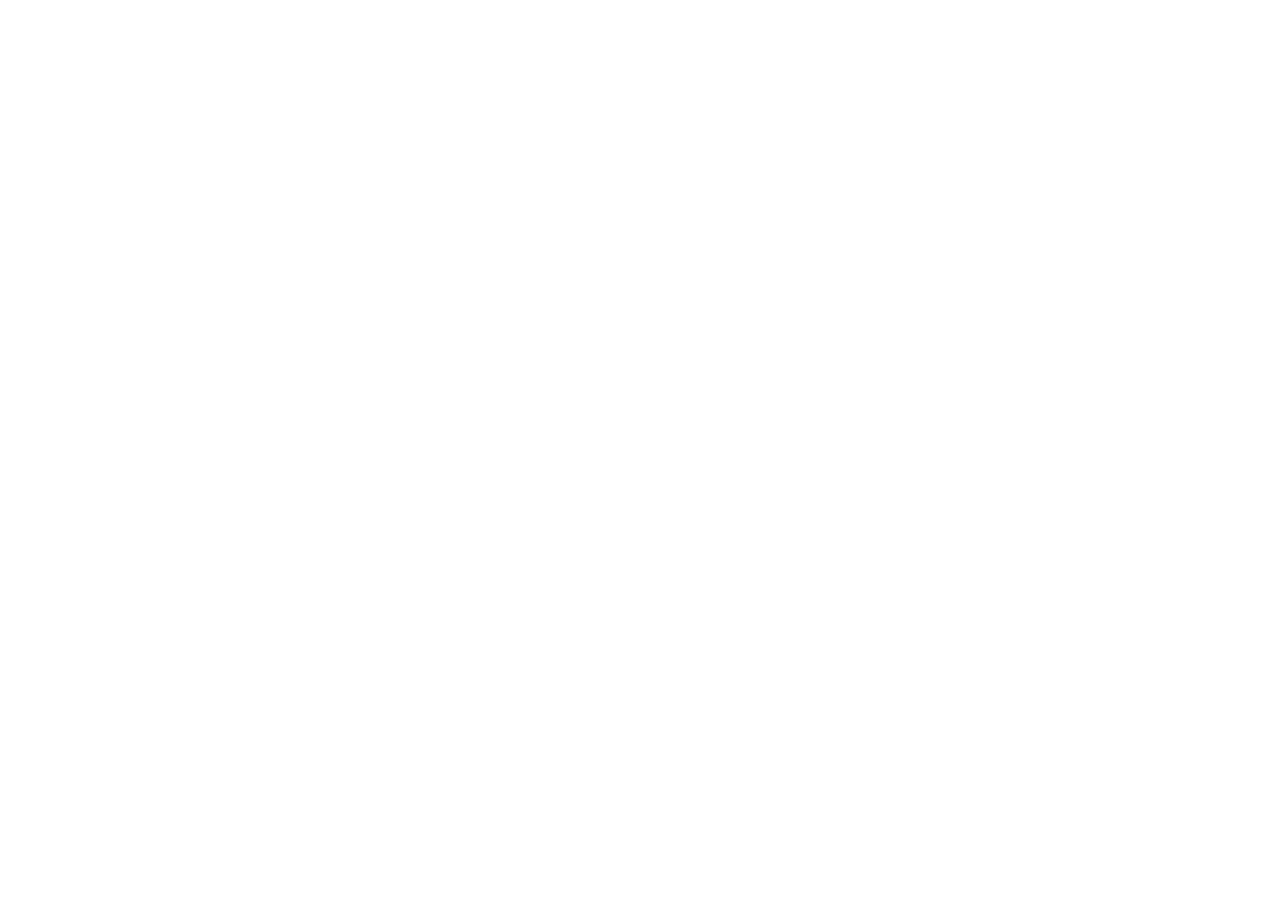
==== contact.html @ a7d88df5 "CSS Reset and Markup Template" ====
<!DOCTYPE html>

<html lang="en">

<head>
	<meta charset="UTF-8">
	<title>Andy Bayles - Contact - Bootstrap</title>
	<link rel="stylesheet" type="text/css" href="assets/css/meyer_reset.css">
	<!--<link rel="stylesheet" type="text/css" href="assets/css/styles.css">-->
</head>

<body>

	<header>

		<!--
		<div>
			<div class="name">
				<h1>Andy Bayles</h1>
			</div>
			<nav>
				<ul>
					<li><a href="index.html">About</a></li>
					<li><a href="contact.html">Contact</a></li>
					<li class="last"><a href="portfolio.html">Portfolio</a></li>
				</ul>
			</nav>
		</div>
		-->

	</header>


	<section class="main" id="contact-me">

		<!--
		<h2>Contact Me</h2>
		<hr>
		<form action="" method="get">
			<p>Name</p>
			<input type="" name="">
			<p>Email</p>
			<input type="" name="">
			<p>Message</p>
			<textarea name="comments" id="comments" cols="" rows="" class="" placeholder=""></textarea>
			<button type="button">Submit</button>
		</form>
		-->

	</section>


	<footer>

		<!--<p>Copyright &copy;</p>-->

	</footer>

	<!--<script src="assets/js/jquery-3.3.1.min.js"></script>-->	
	<!--<script src="assets/js/custom.js"></script>-->

</body>

</html>
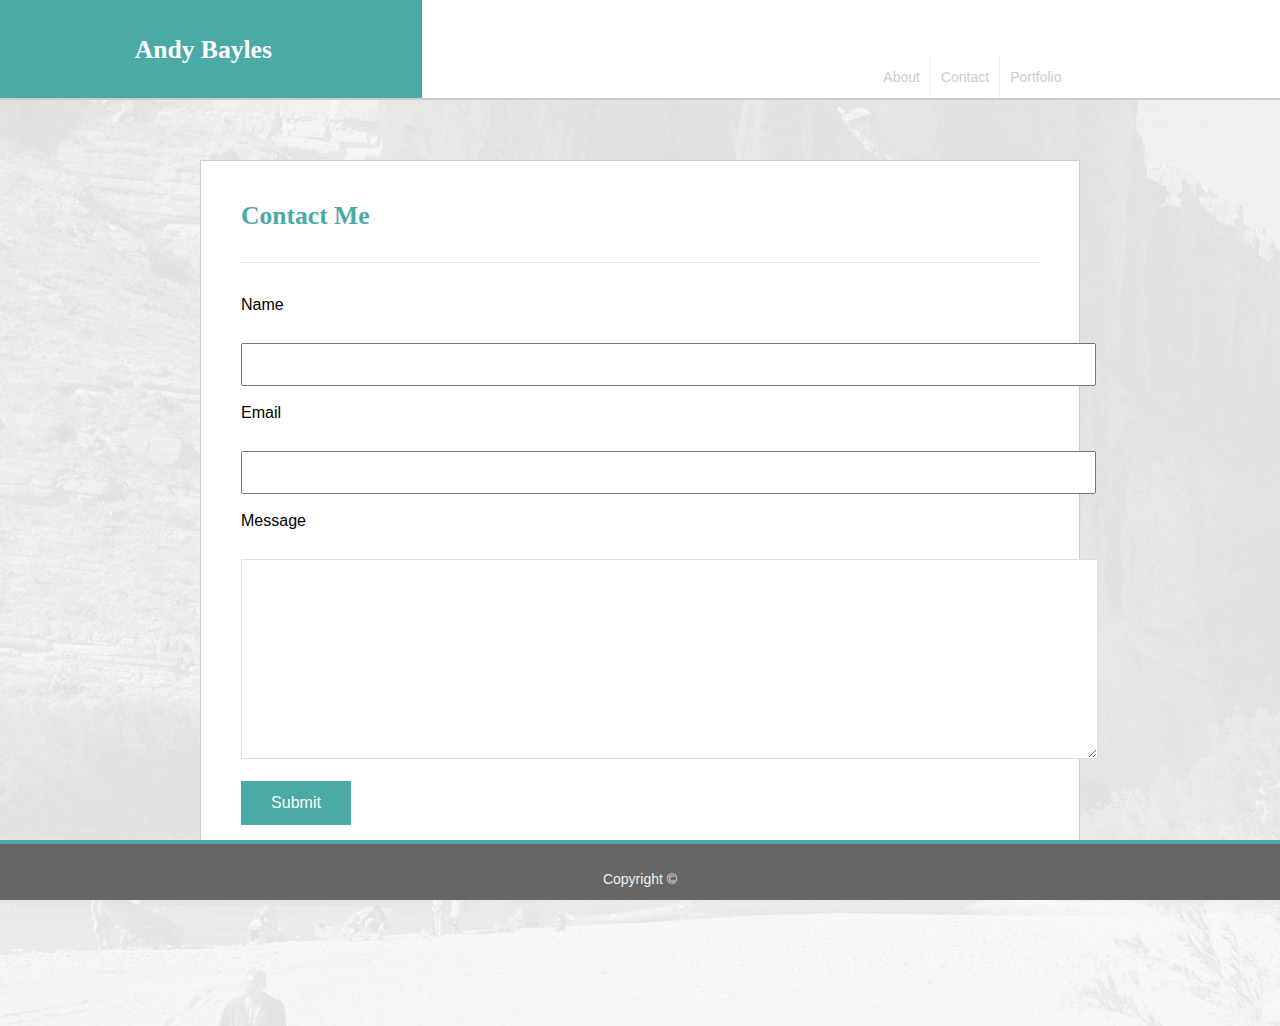
==== commit 1df365d9: "Content, Styling, and Initial navbar edits" ====
--- a/contact.html
+++ b/contact.html
@@ -4,36 +4,36 @@
 
 <head>
 	<meta charset="UTF-8">
+	<meta name="viewport" content="width=device-width, initial-scale=1, shrink-to-fit=no">
 	<title>Andy Bayles - Contact - Bootstrap</title>
-	<link rel="stylesheet" type="text/css" href="assets/css/meyer_reset.css">
-	<!--<link rel="stylesheet" type="text/css" href="assets/css/styles.css">-->
+	<link rel="stylesheet" href="https://stackpath.bootstrapcdn.com/bootstrap/4.3.1/css/bootstrap.min.css" integrity="sha384-ggOyR0iXCbMQv3Xipma34MD+dH/1fQ784/j6cY/iJTQUOhcWr7x9JvoRxT2MZw1T" crossorigin="anonymous">
+<script src="https://stackpath.bootstrapcdn.com/bootstrap/4.3.1/js/bootstrap.min.js" integrity="sha384-JjSmVgyd0p3pXB1rRibZUAYoIIy6OrQ6VrjIEaFf/nJGzIxFDsf4x0xIM+B07jRM" crossorigin="anonymous"></script>
+	<link rel="stylesheet" type="text/css" href="assets/css/styles.css">
 </head>
 
 <body>
 
-	<header>
+	<header class="container-fluid">
 
-		<!--
-		<div>
-			<div class="name">
+		<div class="row">
+			<div class="col-4 name">
 				<h1>Andy Bayles</h1>
 			</div>
-			<nav>
+			<div class="col-4"></div>
+			<nav class="col-4">
 				<ul>
 					<li><a href="index.html">About</a></li>
 					<li><a href="contact.html">Contact</a></li>
-					<li class="last"><a href="portfolio.html">Portfolio</a></li>
+					<li><a href="portfolio.html">Portfolio</a></li>
 				</ul>
 			</nav>
 		</div>
-		-->
 
 	</header>
 
 
-	<section class="main" id="contact-me">
+	<section class="container main" id="contact-me">
 
-		<!--
 		<h2>Contact Me</h2>
 		<hr>
 		<form action="" method="get">
@@ -45,19 +45,18 @@
 			<textarea name="comments" id="comments" cols="" rows="" class="" placeholder=""></textarea>
 			<button type="button">Submit</button>
 		</form>
-		-->
 
 	</section>
 
 
-	<footer>
+	<footer class="container-fluid">
 
-		<!--<p>Copyright &copy;</p>-->
+		<p>Copyright &copy;</p>
 
 	</footer>
 
-	<!--<script src="assets/js/jquery-3.3.1.min.js"></script>-->	
-	<!--<script src="assets/js/custom.js"></script>-->
+	<script src="https://code.jquery.com/jquery-3.3.1.slim.min.js" integrity="sha384-q8i/X+965DzO0rT7abK41JStQIAqVgRVzpbzo5smXKp4YfRvH+8abtTE1Pi6jizo" crossorigin="anonymous"></script>
+	<script src="https://cdnjs.cloudflare.com/ajax/libs/popper.js/1.14.7/umd/popper.min.js" integrity="sha384-UO2eT0CpHqdSJQ6hJty5KVphtPhzWj9WO1clHTMGa3JDZwrnQq4sF86dIHNDz0W1" crossorigin="anonymous"></script>
 
 </body>
 
--- a/assets/css/styles.css
+++ b/assets/css/styles.css
@@ -0,0 +1,213 @@
+body {
+	background-color: #eeeeee;
+	background-image: url(../images/bg_mountains.jpg);
+	position: relative;
+}
+
+.container-fluid {
+    padding: 0px;
+    margin: 0px;
+}
+
+header {
+	background-color: #ffffff;
+    height: 100px;
+    margin-top: 0px;
+    position: fixed;
+    top: 0;
+    width: 100%;
+    border-bottom: 2px solid #cccccc;
+    z-index: 10000;
+}
+
+header > div {
+	height: 100%;
+	/*margin: 0px auto 0px auto;*/
+	/*width: 960px;*/
+}
+
+header div.name {
+	display: block;
+    height: 100%;
+    float: left;
+    background-color: #4aaaa5;
+    /*width: 240px;*/
+}
+
+header h1 {
+	color: #ffffff;
+    text-align: center;
+    margin-top: 35px;
+    font-family: 'Georgia', Times, Times New Roman, serif;
+    font-weight: bold;
+    font-size: 1.6em;
+}
+
+header nav {
+	display: flex;
+    float: right;
+    height: 100px;
+    margin-bottom: 0px;
+}
+
+header ul {
+	align-self: flex-end;
+    margin-bottom: 2px;
+    padding: 0px;
+}
+
+header li {
+	display: block;
+    text-align: center;
+    border-right: 1px solid #eeeeee;
+    float: left;
+    padding: 0 5px;
+}
+
+header li:last-child {
+	border: 0px;
+}
+
+header li a {
+	display: inline-block;
+    font-family: 'Arial', 'Helvetica Neue', Helvetica, sans-serif;
+    font-size: 14px;
+    text-decoration: none;
+    color: #cccccc;
+    /*width: 70px;*/
+    padding: 10px 5px;
+}
+
+header li a:hover {
+    color: #777777;
+    text-decoration: none;
+}
+
+section.main {
+	margin-top: 160px;
+	margin-bottom: 160px;
+    width: 880px;
+    margin-left: auto;
+    margin-right: auto;
+    background-color: #ffffff;
+    border: 1px solid #cccccc;
+    padding: 40px;
+}
+
+section.main h2 {
+	color: #4aaaa5;
+	font-family: 'Georgia', Times, Times New Roman, serif;
+    font-weight: bold;
+    font-size: 1.6em;
+    margin-bottom: 30px;
+}
+
+section.main hr {
+	margin-bottom: 30px;
+}
+
+section#about-me img {
+	float: left;
+	padding: 0px 30px 0px 0px;
+	width: 240px;
+	height: 240px;
+}
+
+section#about-me p {
+	font-family: 'Arial', 'Helvetica Neue', Helvetica, sans-serif;
+    color: #cccccc;
+    padding-bottom: 20px;
+    line-height: 30px;
+}
+
+section#contact-me p {
+	font-family: 'Arial', 'Helvetica Neue', Helvetica, sans-serif;
+    color: #000000;
+    padding-bottom: 10px;
+}
+
+input:focus,
+select:focus,
+textarea:focus,
+button:focus {
+    outline: none;
+}
+
+section#contact-me input {
+	margin-bottom: 15px;
+    padding: 10px;
+    font-size: 0.8rem;
+    width: 855px;
+}
+
+section#contact-me textarea {
+	border: 1px solid #dddddd;
+    width: 857px;
+    margin-bottom: 15px;
+    height: 200px;
+    font-size: 0.8rem;
+    padding: 10px;
+}
+
+section#contact-me button {
+	color: #ffffff;
+    border: 0px;
+    padding: 10px;
+    margin: 0px;
+    display: block;
+    background-color: #4aaaa5;
+    font-size: 1rem;
+    width: 110px;
+}
+
+section#portfolio > div {
+	float: left;
+	width: 320px;
+    height: 260px;
+    padding: 20px 20px 20px 0px;
+}
+
+section#portfolio img {
+	width: 320px;
+    height: 260px;
+    position: absolute;
+}
+
+section#portfolio > div p {
+	width: 320px;
+    height: 40px;
+    margin-top: 160px;
+    font-size: 1.4rem;
+    color: #ffffff;
+    display: block;
+    background-color: #4aaaa5;
+    text-align: center;
+    padding: 25px 0px 10px 0px;
+    position: absolute;
+}
+
+footer {
+	background-color: #666666;
+    display: flex;
+    height: 60px;
+    position: fixed;
+    left: 0;
+    right: 0;
+    bottom: 0;
+    border-top: 4px solid #4aaaa5;
+    z-index: 10000;
+}
+
+footer p {
+	margin: 0 auto 10px auto;
+    font-family: 'Arial', 'Helvetica Neue', Helvetica, sans-serif;
+    font-size: 14px;
+    color: #eeeeee;
+    align-self: flex-end;
+}
+
+.clearfix::after {
+	content: "";
+	display: block;
+	clear: both;
+}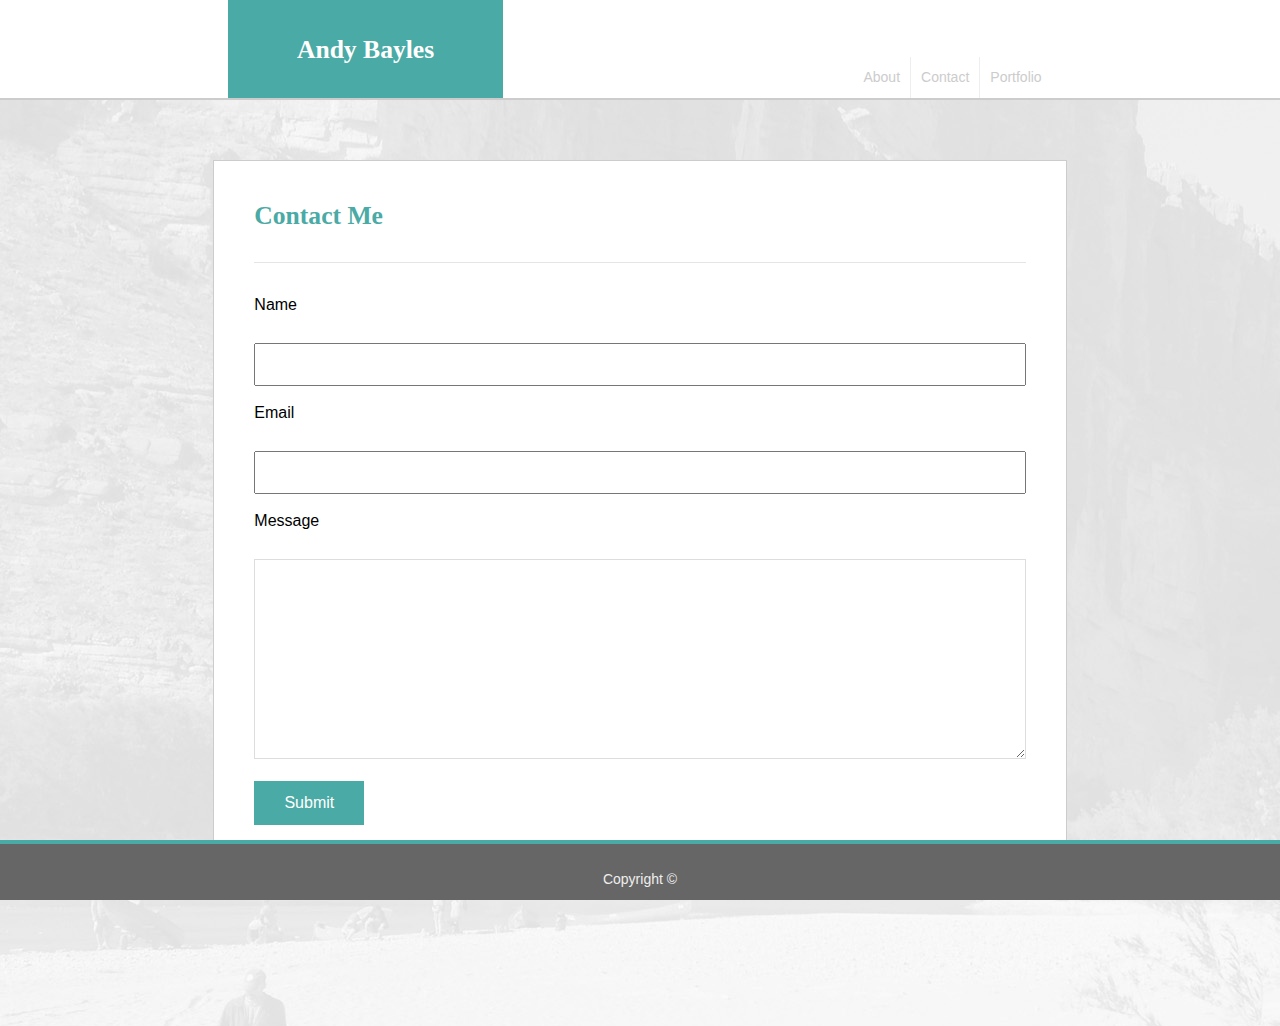
==== commit 1e739b3e: "Bootstrap related updates" ====
--- a/contact.html
+++ b/contact.html
@@ -15,12 +15,12 @@
 
 	<header class="container-fluid">
 
-		<div class="row">
-			<div class="col-4 name">
+		<div class="col-lg-8 col-md-10 mx-auto">
+			<div class="col-5-xs col-4 name">
 				<h1>Andy Bayles</h1>
 			</div>
-			<div class="col-4"></div>
-			<nav class="col-4">
+			<div class="col-2-xs col-3"></div>
+			<nav class="col-5">
 				<ul>
 					<li><a href="index.html">About</a></li>
 					<li><a href="contact.html">Contact</a></li>
@@ -32,22 +32,24 @@
 	</header>
 
 
-	<section class="container main" id="contact-me">
+	<div class="container-fluid">
+		<section class="col-lg-8 col-md-10 mx-auto main" id="contact-me">
 
-		<h2>Contact Me</h2>
-		<hr>
-		<form action="" method="get">
-			<p>Name</p>
-			<input type="" name="">
-			<p>Email</p>
-			<input type="" name="">
-			<p>Message</p>
-			<textarea name="comments" id="comments" cols="" rows="" class="" placeholder=""></textarea>
-			<button type="button">Submit</button>
-		</form>
+			<h2>Contact Me</h2>
+			<hr>
+			<form action="" method="get">
+				<p>Name</p>
+				<input type="" name="">
+				<p>Email</p>
+				<input type="" name="">
+				<p>Message</p>
+				<textarea name="comments" id="comments" cols="" rows="" class="" placeholder=""></textarea>
+				<button type="button">Submit</button>
+			</form>
 
-	</section>
-
+		</section>
+	</div>
+	
 
 	<footer class="container-fluid">
 
--- a/assets/css/styles.css
+++ b/assets/css/styles.css
@@ -52,8 +52,12 @@
 
 header ul {
 	align-self: flex-end;
+    /*margin-bottom: 2px;*/
+    padding: 0px;
+    position: absolute;
+    right: 0px;
+    bottom: 0px;
     margin-bottom: 2px;
-    padding: 0px;
 }
 
 header li {
@@ -86,7 +90,7 @@
 section.main {
 	margin-top: 160px;
 	margin-bottom: 160px;
-    width: 880px;
+    /*width: 880px;*/
     margin-left: auto;
     margin-right: auto;
     background-color: #ffffff;
@@ -137,12 +141,12 @@
 	margin-bottom: 15px;
     padding: 10px;
     font-size: 0.8rem;
-    width: 855px;
+    width: 100%;
 }
 
 section#contact-me textarea {
 	border: 1px solid #dddddd;
-    width: 857px;
+    width: 100%;
     margin-bottom: 15px;
     height: 200px;
     font-size: 0.8rem;
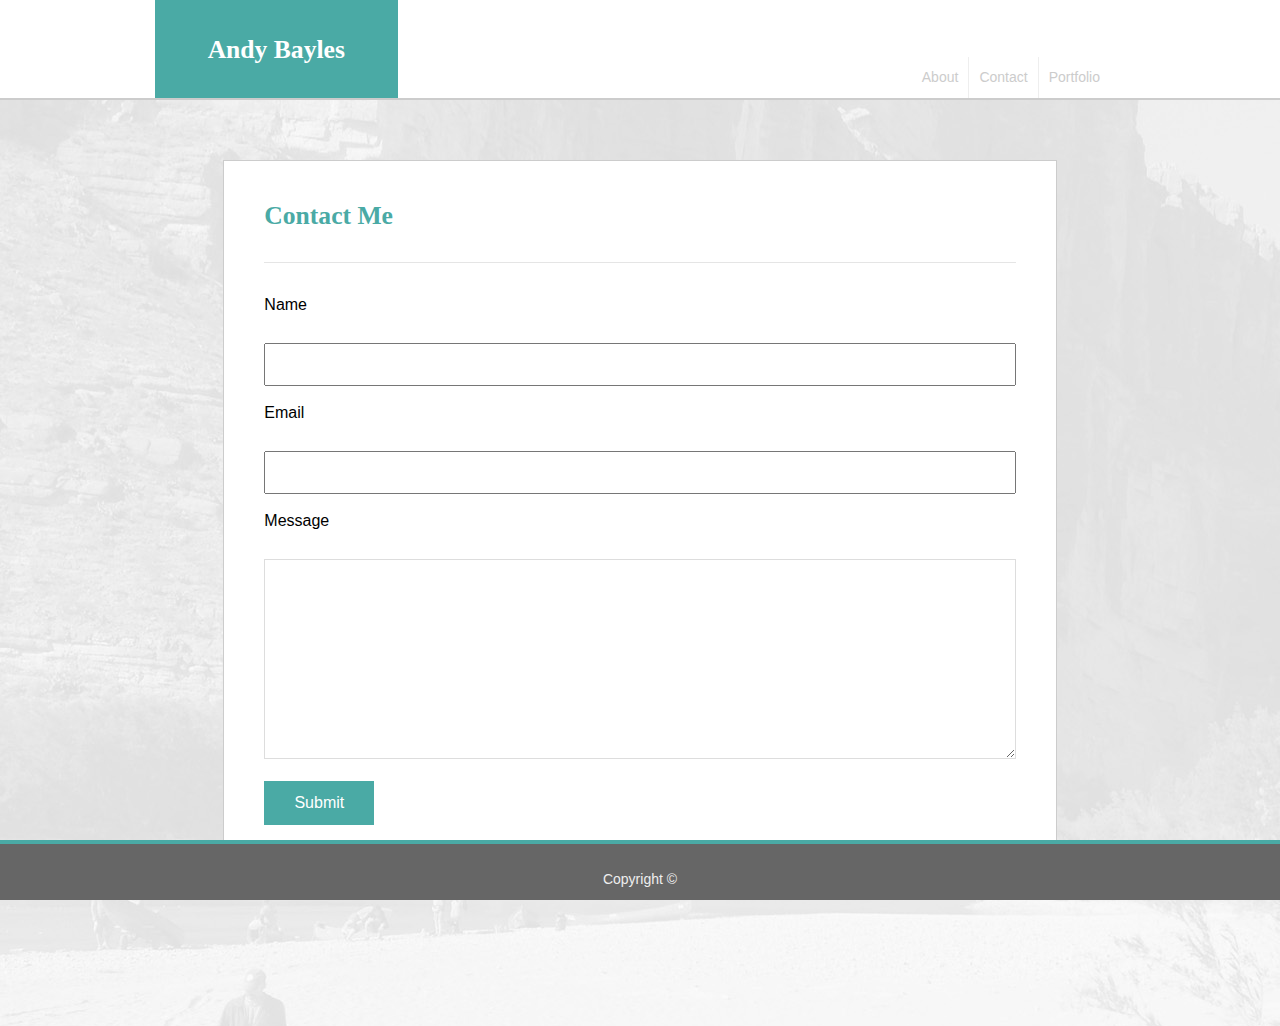
==== commit 75f8abf2: "Header - Bootstrap subrows" ====
--- a/contact.html
+++ b/contact.html
@@ -7,26 +7,30 @@
 	<meta name="viewport" content="width=device-width, initial-scale=1, shrink-to-fit=no">
 	<title>Andy Bayles - Contact - Bootstrap</title>
 	<link rel="stylesheet" href="https://stackpath.bootstrapcdn.com/bootstrap/4.3.1/css/bootstrap.min.css" integrity="sha384-ggOyR0iXCbMQv3Xipma34MD+dH/1fQ784/j6cY/iJTQUOhcWr7x9JvoRxT2MZw1T" crossorigin="anonymous">
-<script src="https://stackpath.bootstrapcdn.com/bootstrap/4.3.1/js/bootstrap.min.js" integrity="sha384-JjSmVgyd0p3pXB1rRibZUAYoIIy6OrQ6VrjIEaFf/nJGzIxFDsf4x0xIM+B07jRM" crossorigin="anonymous"></script>
+	<script src="https://stackpath.bootstrapcdn.com/bootstrap/4.3.1/js/bootstrap.min.js" integrity="sha384-JjSmVgyd0p3pXB1rRibZUAYoIIy6OrQ6VrjIEaFf/nJGzIxFDsf4x0xIM+B07jRM" crossorigin="anonymous"></script>
 	<link rel="stylesheet" type="text/css" href="assets/css/styles.css">
 </head>
 
 <body>
 
-	<header class="container-fluid">
+	<header>
 
-		<div class="col-lg-8 col-md-10 mx-auto">
-			<div class="col-5-xs col-4 name">
-				<h1>Andy Bayles</h1>
+		<div class="container mx-auto">
+			<div class="row">
+				<div class="col-4 col-md-3 name">
+					<h1>Andy Bayles</h1>
+				</div>
+				<div class="col-2 col-md-4"></div>
+				<div class="col-6 col-md-5">
+					<nav>
+						<ul>
+							<li><a href="index.html">About</a></li>
+							<li><a href="contact.html">Contact</a></li>
+							<li><a href="portfolio.html">Portfolio</a></li>
+						</ul>
+					</nav>
+				</div>
 			</div>
-			<div class="col-2-xs col-3"></div>
-			<nav class="col-5">
-				<ul>
-					<li><a href="index.html">About</a></li>
-					<li><a href="contact.html">Contact</a></li>
-					<li><a href="portfolio.html">Portfolio</a></li>
-				</ul>
-			</nav>
 		</div>
 
 	</header>
@@ -49,7 +53,7 @@
 
 		</section>
 	</div>
-	
+
 
 	<footer class="container-fluid">
 
--- a/assets/css/styles.css
+++ b/assets/css/styles.css
@@ -4,10 +4,16 @@
 	position: relative;
 }
 
+.container{
+    max-width: 970px;
+}
+
+/*
 .container-fluid {
     padding: 0px;
     margin: 0px;
 }
+*/
 
 header {
 	background-color: #ffffff;
@@ -22,16 +28,12 @@
 
 header > div {
 	height: 100%;
-	/*margin: 0px auto 0px auto;*/
-	/*width: 960px;*/
 }
 
 header div.name {
 	display: block;
-    height: 100%;
-    float: left;
     background-color: #4aaaa5;
-    /*width: 240px;*/
+    margin-bottom: 2px;
 }
 
 header h1 {
@@ -52,11 +54,6 @@
 
 header ul {
 	align-self: flex-end;
-    /*margin-bottom: 2px;*/
-    padding: 0px;
-    position: absolute;
-    right: 0px;
-    bottom: 0px;
     margin-bottom: 2px;
 }
 
@@ -78,7 +75,6 @@
     font-size: 14px;
     text-decoration: none;
     color: #cccccc;
-    /*width: 70px;*/
     padding: 10px 5px;
 }
 
@@ -90,7 +86,6 @@
 section.main {
 	margin-top: 160px;
 	margin-bottom: 160px;
-    /*width: 880px;*/
     margin-left: auto;
     margin-right: auto;
     background-color: #ffffff;
@@ -113,7 +108,6 @@
 section#about-me img {
 	float: left;
 	padding: 0px 30px 0px 0px;
-	width: 240px;
 	height: 240px;
 }
 
@@ -128,13 +122,6 @@
 	font-family: 'Arial', 'Helvetica Neue', Helvetica, sans-serif;
     color: #000000;
     padding-bottom: 10px;
-}
-
-input:focus,
-select:focus,
-textarea:focus,
-button:focus {
-    outline: none;
 }
 
 section#contact-me input {
@@ -172,9 +159,7 @@
 }
 
 section#portfolio img {
-	width: 320px;
     height: 260px;
-    position: absolute;
 }
 
 section#portfolio > div p {
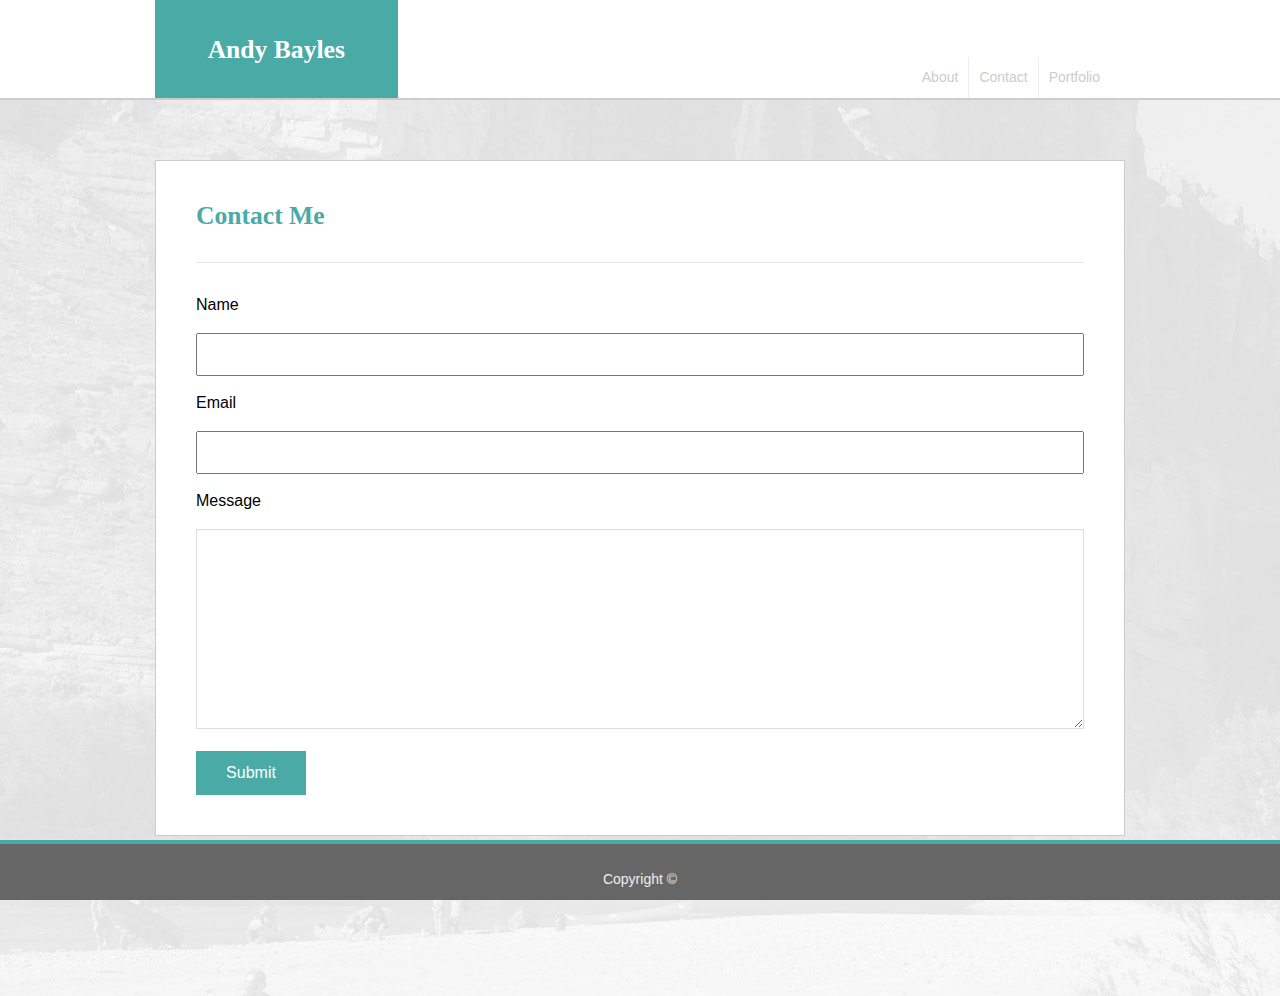
==== commit aee74f8f: "Bootstrap Application to Page Content" ====
--- a/contact.html
+++ b/contact.html
@@ -36,23 +36,30 @@
 	</header>
 
 
-	<div class="container-fluid">
-		<section class="col-lg-8 col-md-10 mx-auto main" id="contact-me">
+	<section class="container mx-auto main" id="contact-me">
 
-			<h2>Contact Me</h2>
-			<hr>
-			<form action="" method="get">
-				<p>Name</p>
-				<input type="" name="">
-				<p>Email</p>
-				<input type="" name="">
-				<p>Message</p>
-				<textarea name="comments" id="comments" cols="" rows="" class="" placeholder=""></textarea>
-				<button type="button">Submit</button>
-			</form>
+		<div class="row">
+			<div class="col-12">
+				<h2>Contact Me</h2>
+				<hr>
+			</div>
+		</div>
 
-		</section>
-	</div>
+		<div class="row">
+			<div class="col-12">
+				<form action="" method="get">
+					<p>Name</p>
+					<input type="" name="">
+					<p>Email</p>
+					<input type="" name="">
+					<p>Message</p>
+					<textarea name="comments" id="comments" cols="" rows="" class="" placeholder=""></textarea>
+					<button type="button">Submit</button>
+				</form>
+			</div>
+		</div>
+
+	</section>
 
 
 	<footer class="container-fluid">
--- a/assets/css/styles.css
+++ b/assets/css/styles.css
@@ -106,9 +106,9 @@
 }
 
 section#about-me img {
-	float: left;
-	padding: 0px 30px 0px 0px;
-	height: 240px;
+	/*float: left;*/
+	/*padding: 0px 30px 0px 0px;*/
+	/*height: 240px;*/
 }
 
 section#about-me p {
@@ -121,7 +121,7 @@
 section#contact-me p {
 	font-family: 'Arial', 'Helvetica Neue', Helvetica, sans-serif;
     color: #000000;
-    padding-bottom: 10px;
+    /*padding-bottom: 10px;*/
 }
 
 section#contact-me input {
@@ -152,27 +152,30 @@
 }
 
 section#portfolio > div {
-	float: left;
-	width: 320px;
+	/*float: left;*/
+	/*width: 320px;*/
+    /*height: 260px;*/
+    /*padding: 20px 20px 20px 0px;*/
+}
+
+section#portfolio img {
+    /*float: left;*/
+    width: 100%;
     height: 260px;
-    padding: 20px 20px 20px 0px;
-}
-
-section#portfolio img {
-    height: 260px;
+    margin-bottom: 30px;
 }
 
 section#portfolio > div p {
-	width: 320px;
-    height: 40px;
-    margin-top: 160px;
-    font-size: 1.4rem;
+	font-size: 1.4rem;
+    font-family: 'Georgia', Times, Times New Roman, serif;
     color: #ffffff;
     display: block;
     background-color: #4aaaa5;
     text-align: center;
-    padding: 25px 0px 10px 0px;
+    padding: 10px 0;
     position: absolute;
+    bottom: 40px;
+    width: 93.5%;
 }
 
 footer {
